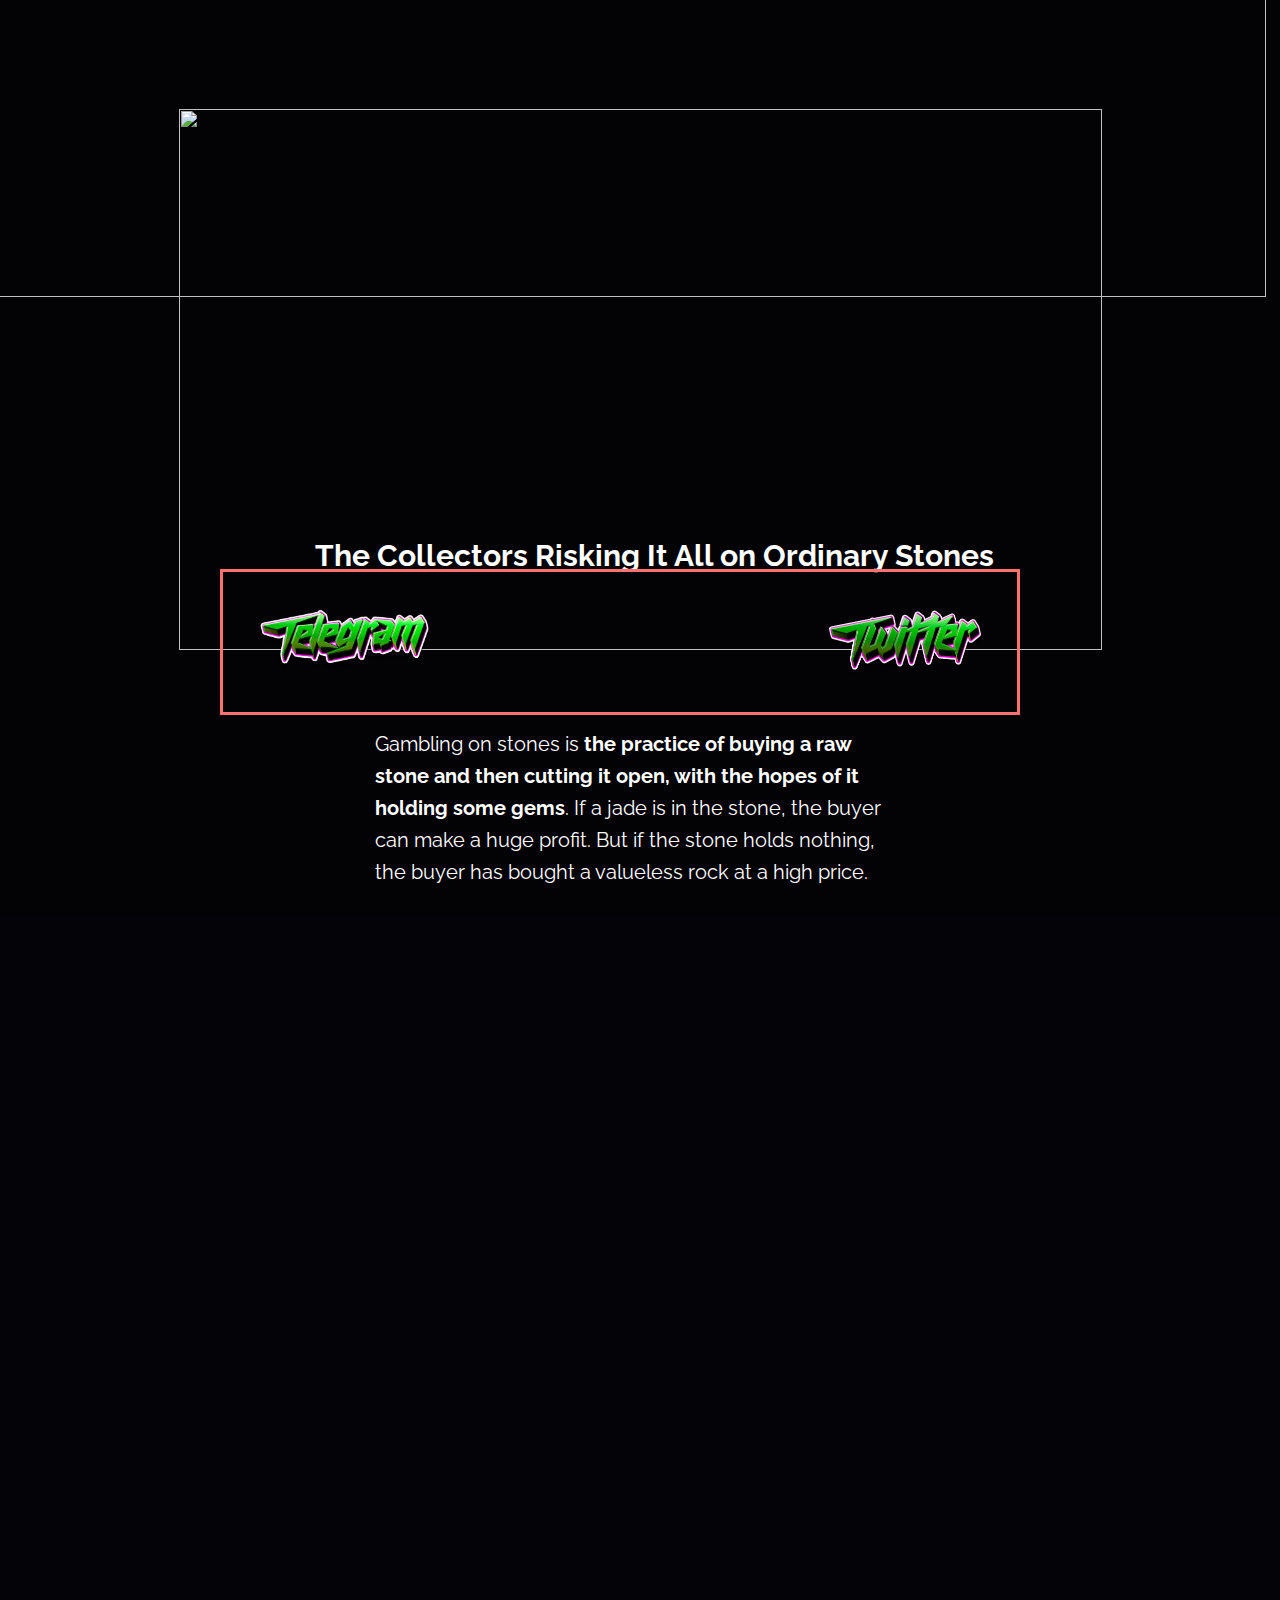
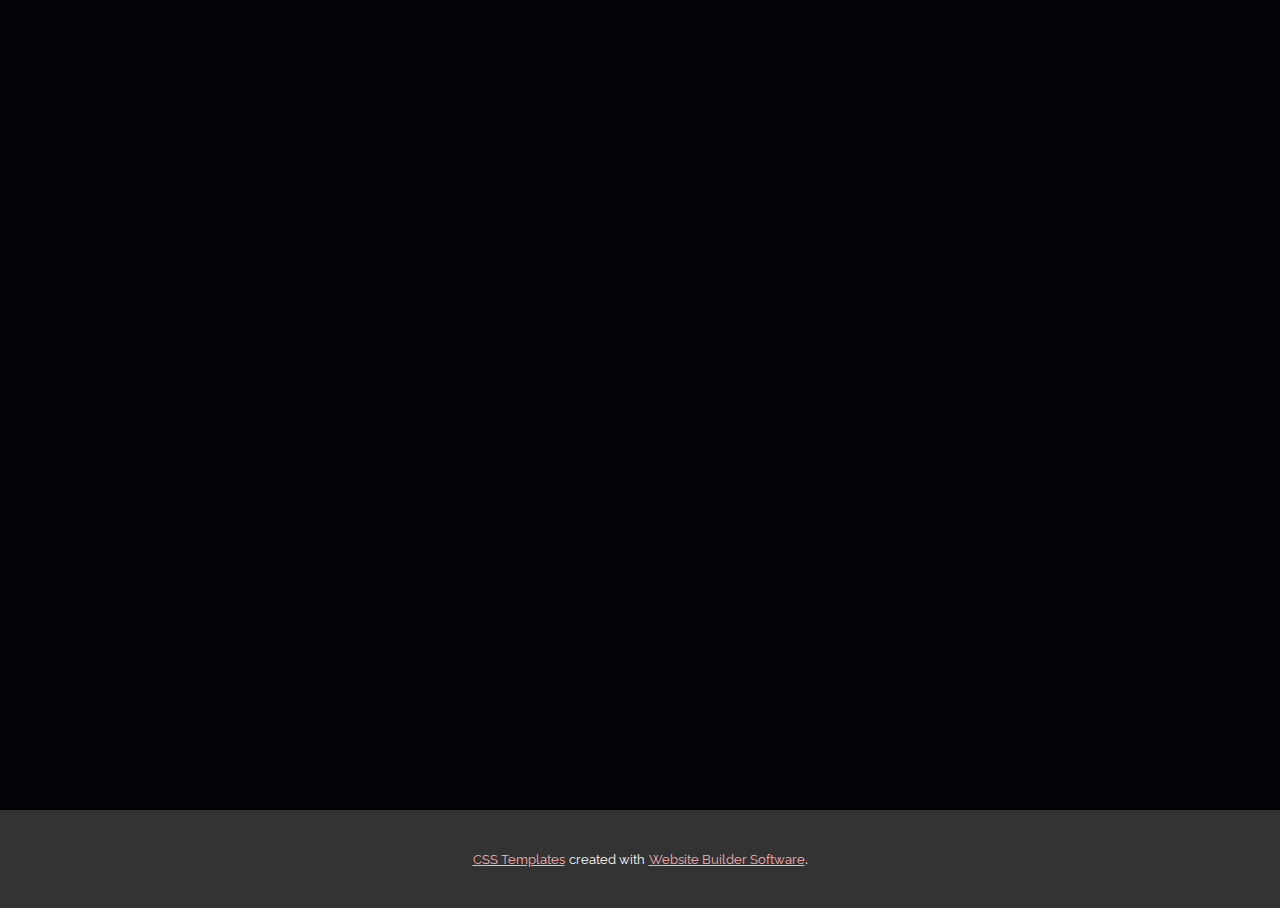
==== index.html @ 6e4667b5 "p" ====
<!DOCTYPE html>
<html style="font-size: 16px;" lang="es"><head>
    <meta name="viewport" content="width=device-width, initial-scale=1.0">
    <meta charset="utf-8">
    <meta name="keywords" content="The best of the wildlife photography, Explore The World, 50 Years of Wildlife Photographer of the Year, Top scientists demand NSW commit to brumby cull in Kosciuszko national park, Top 10 Wildlife Photographers To Watch">
    <meta name="description" content="​Gambling on stones is&nbsp;the practice of buying a raw stone and then cutting it open, with the hopes of it holding some gems. If a jade is in the stone, the buyer can make a huge profit. But if the stone holds nothing, the buyer has bought a valueless rock at a high price.">
    <title>Gambling Rocks</title>
    <link rel="stylesheet" href="nicepage.css" media="screen">
<link rel="stylesheet" href="Gambling-Rocks.css" media="screen">
    <script class="u-script" type="text/javascript" src="jquery.js" defer=""></script>
    <script class="u-script" type="text/javascript" src="nicepage.js" defer=""></script>
    <meta name="generator" content="Nicepage 6.7.6, nicepage.com">
    <link id="u-theme-google-font" rel="stylesheet" href="https://fonts.googleapis.com/css?family=Playfair+Display:400,400i,500,500i,600,600i,700,700i,800,800i,900,900i|Raleway:100,100i,200,200i,300,300i,400,400i,500,500i,600,600i,700,700i,800,800i,900,900i">
    
    
    
    
    <script type="application/ld+json">{
		"@context": "http://schema.org",
		"@type": "Organization",
		"name": "Site2"
}</script>
    <meta name="theme-color" content="#ff7070">
    <meta property="og:title" content="Gambling Rocks">
    <meta property="og:description" content="​Gambling on stones is&nbsp;the practice of buying a raw stone and then cutting it open, with the hopes of it holding some gems. If a jade is in the stone, the buyer can make a huge profit. But if the stone holds nothing, the buyer has bought a valueless rock at a high price.">
    <meta property="og:type" content="website">
  <meta data-intl-tel-input-cdn-path="intlTelInput/"></head>
  <body data-home-page="Gambling-Rocks.html" data-home-page-title="Gambling Rocks" data-path-to-root="./" data-include-products="false" class="u-body u-xl-mode" data-lang="es"> 
    <section class="u-clearfix u-image u-shading u-section-1" src="" id="sec-55c2" data-image-width="1500" data-image-height="825">
      <img class="custom-expanded u-image u-image-contain u-image-default u-image-1" src="images/LOGO5.png" alt="" data-image-width="1500" data-image-height="398">
      <img class="custom-expanded u-image u-image-contain u-image-default u-image-2" src="images/cxzxzxcvxczv.png" alt="" data-image-width="1500" data-image-height="825">
      <p class="u-align-center u-large-text u-text u-text-variant u-text-1"> The Collectors Risking It All on Ordinary Stones</p>
      <div class="u-border-3 u-border-palette-1-base u-container-style u-group u-group-1">
        <div class="u-container-layout u-container-layout-1"><span class="u-file-icon u-icon u-icon-rectangle u-icon-1" data-href="https://dogola.xyz/"><img src="images/LOGOx.png" alt=""></span><span class="u-file-icon u-icon u-icon-rectangle u-icon-2" data-href="https://dogola.xyz/"><img src="images/LOGO.tgpng.png" alt=""></span>
        </div>
      </div>
      <p class="u-text u-text-2"> Gambling on stones is&nbsp;<b>the practice of buying a raw stone and then cutting it open, with the hopes of it holding some gems</b>. If a jade is in the stone, the buyer can make a huge profit. But if the stone holds nothing, the buyer has bought a valueless rock at a high price.
      </p>
    </section>
    <section class="u-clearfix u-image u-section-2" id="sec-3021" data-image-width="1500" data-image-height="825">
      <div class="u-clearfix u-sheet u-sheet-1">
        <div class="u-clearfix u-custom-html u-expanded-width u-custom-html-1">
          <style>#dexscreener-embed{position:relative;width:100%;padding-bottom:125%;}@media(min-width:1400px){#dexscreener-embed{padding-bottom:65%;}}#dexscreener-embed iframe{position:absolute;width:100%;height:100%;top:0;left:0;border:0;}</style>
          <div id="dexscreener-embed">
            <iframe src="https://dexscreener.com/bsc/0x3530F7d8D55c93D778e17cbd30bf9eB07b884f35?embed=1&amp;theme=dark"></iframe>
          </div>
        </div>
      </div>
    </section>
    
    
    
    
    <section class="u-backlink u-clearfix u-grey-80">
      <a class="u-link" href="https://nicepage.com/css-templates" target="_blank">
        <span>CSS Templates</span>
      </a>
      <p class="u-text">
        <span>created with</span>
      </p>
      <a class="u-link" href="" target="_blank">
        <span>Website Builder Software</span>
      </a>. 
    </section>
  
</body></html>
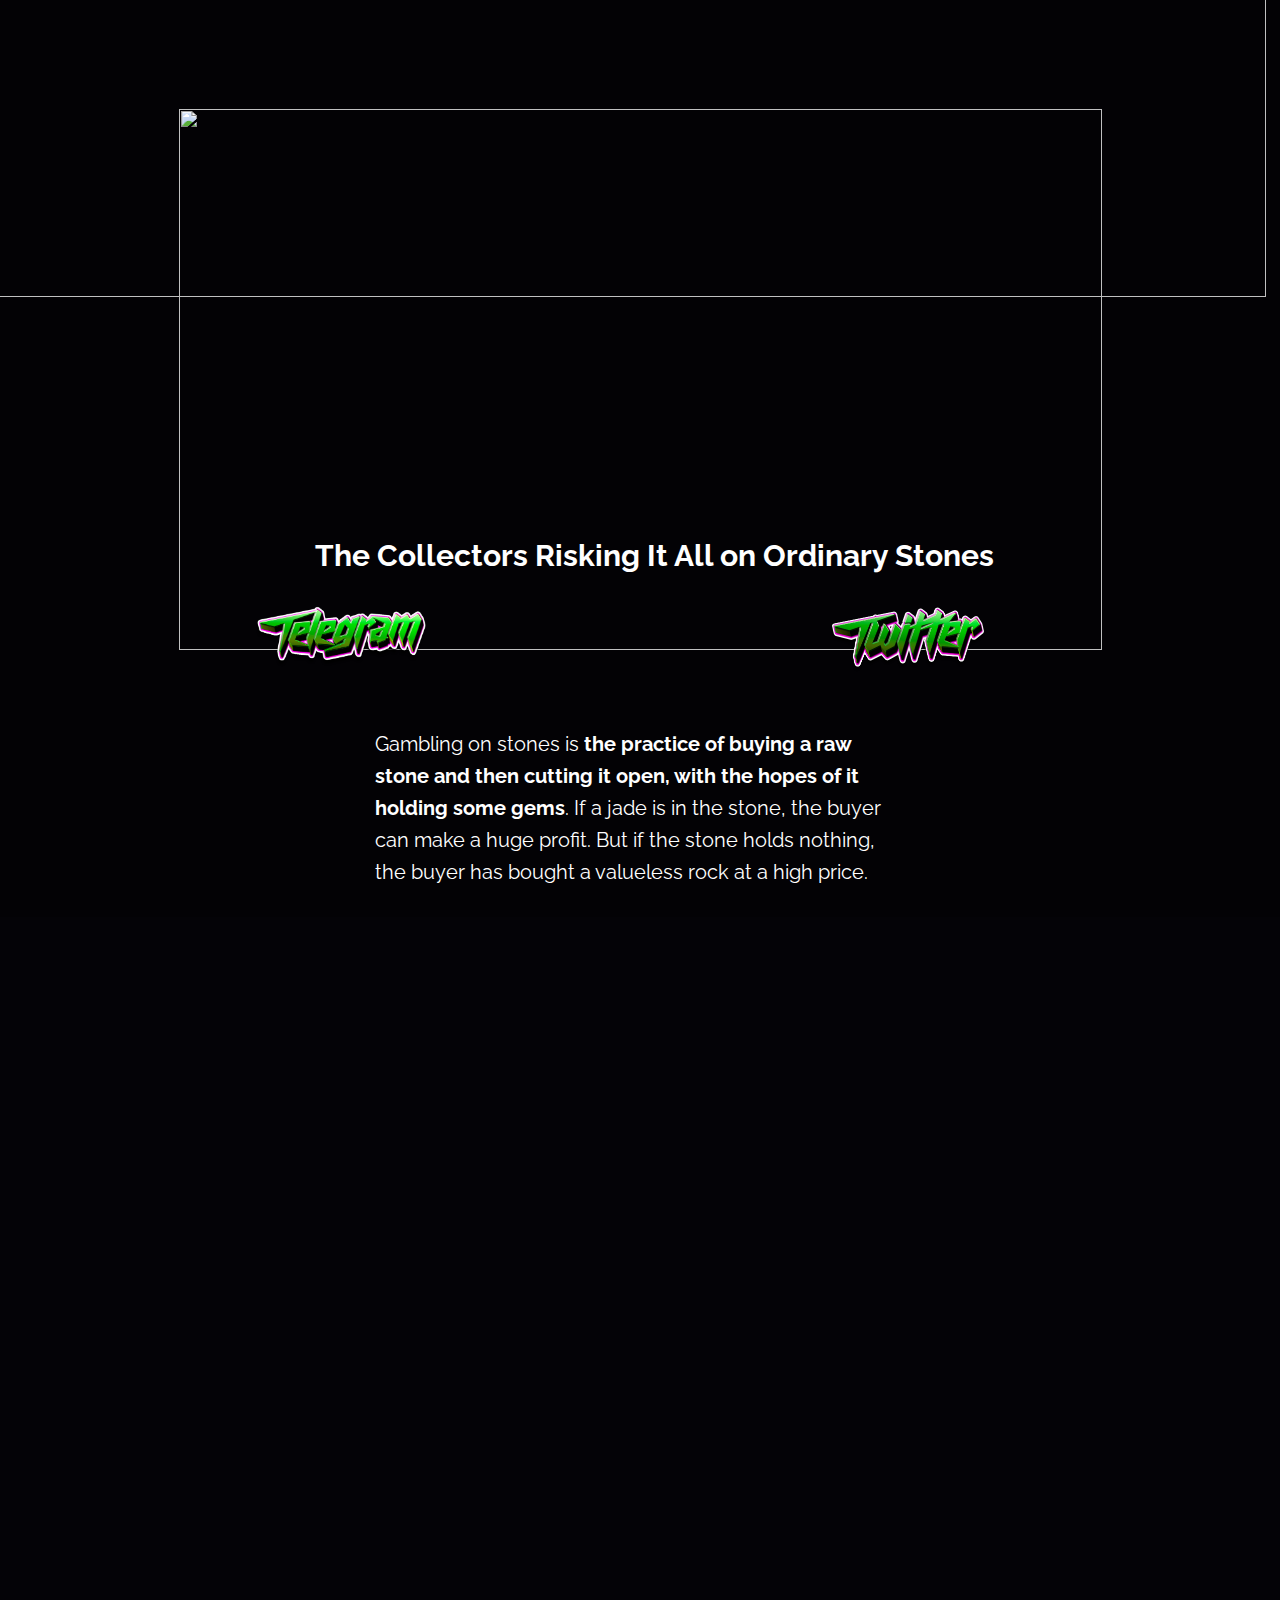
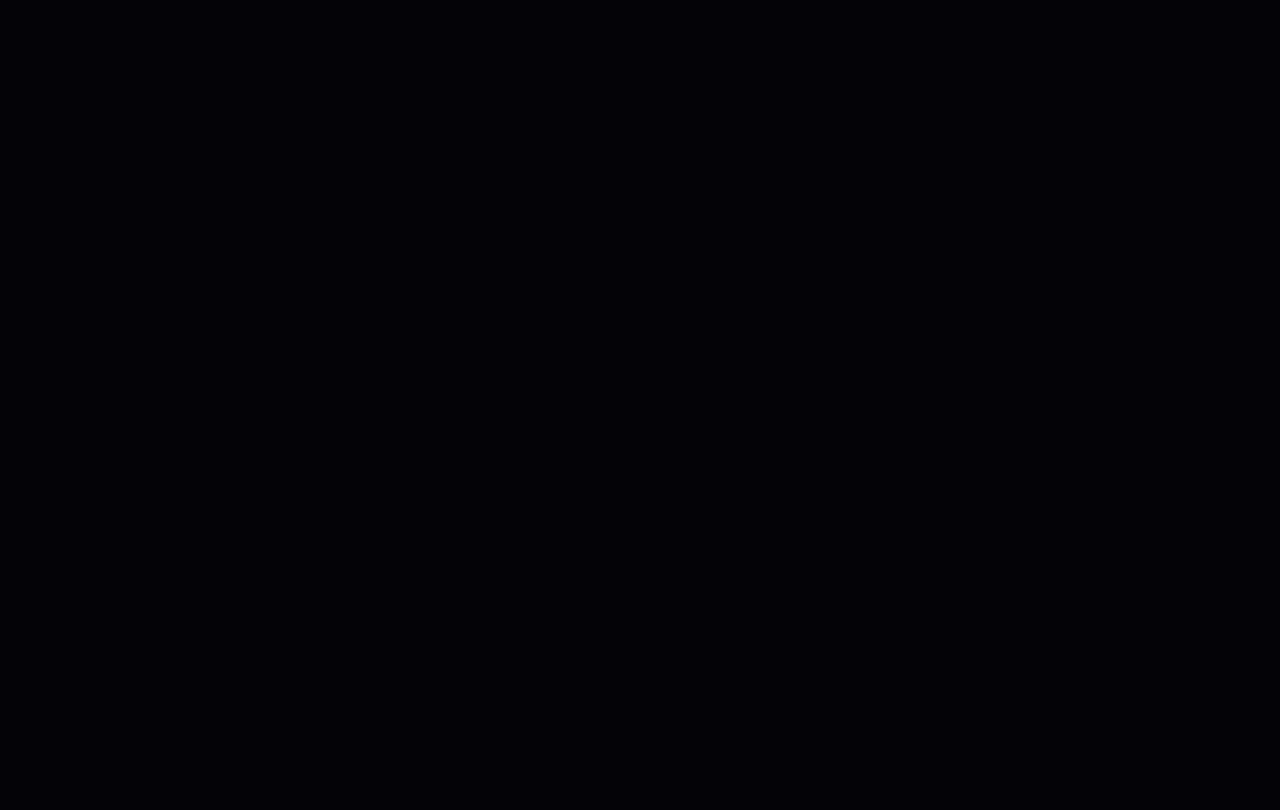
==== commit 1092dbba: "Update index.html" ====
--- a/index.html
+++ b/index.html
@@ -30,7 +30,7 @@
       <img class="custom-expanded u-image u-image-contain u-image-default u-image-1" src="images/LOGO5.png" alt="" data-image-width="1500" data-image-height="398">
       <img class="custom-expanded u-image u-image-contain u-image-default u-image-2" src="images/cxzxzxcvxczv.png" alt="" data-image-width="1500" data-image-height="825">
       <p class="u-align-center u-large-text u-text u-text-variant u-text-1"> The Collectors Risking It All on Ordinary Stones</p>
-      <div class="u-border-3 u-border-palette-1-base u-container-style u-group u-group-1">
+      <div class="u-container-style u-group u-shape-rectangle u-group-1">
         <div class="u-container-layout u-container-layout-1"><span class="u-file-icon u-icon u-icon-rectangle u-icon-1" data-href="https://dogola.xyz/"><img src="images/LOGOx.png" alt=""></span><span class="u-file-icon u-icon u-icon-rectangle u-icon-2" data-href="https://dogola.xyz/"><img src="images/LOGO.tgpng.png" alt=""></span>
         </div>
       </div>
@@ -47,20 +47,5 @@
         </div>
       </div>
     </section>
-    
-    
-    
-    
-    <section class="u-backlink u-clearfix u-grey-80">
-      <a class="u-link" href="https://nicepage.com/css-templates" target="_blank">
-        <span>CSS Templates</span>
-      </a>
-      <p class="u-text">
-        <span>created with</span>
-      </p>
-      <a class="u-link" href="" target="_blank">
-        <span>Website Builder Software</span>
-      </a>. 
-    </section>
   
 </body></html>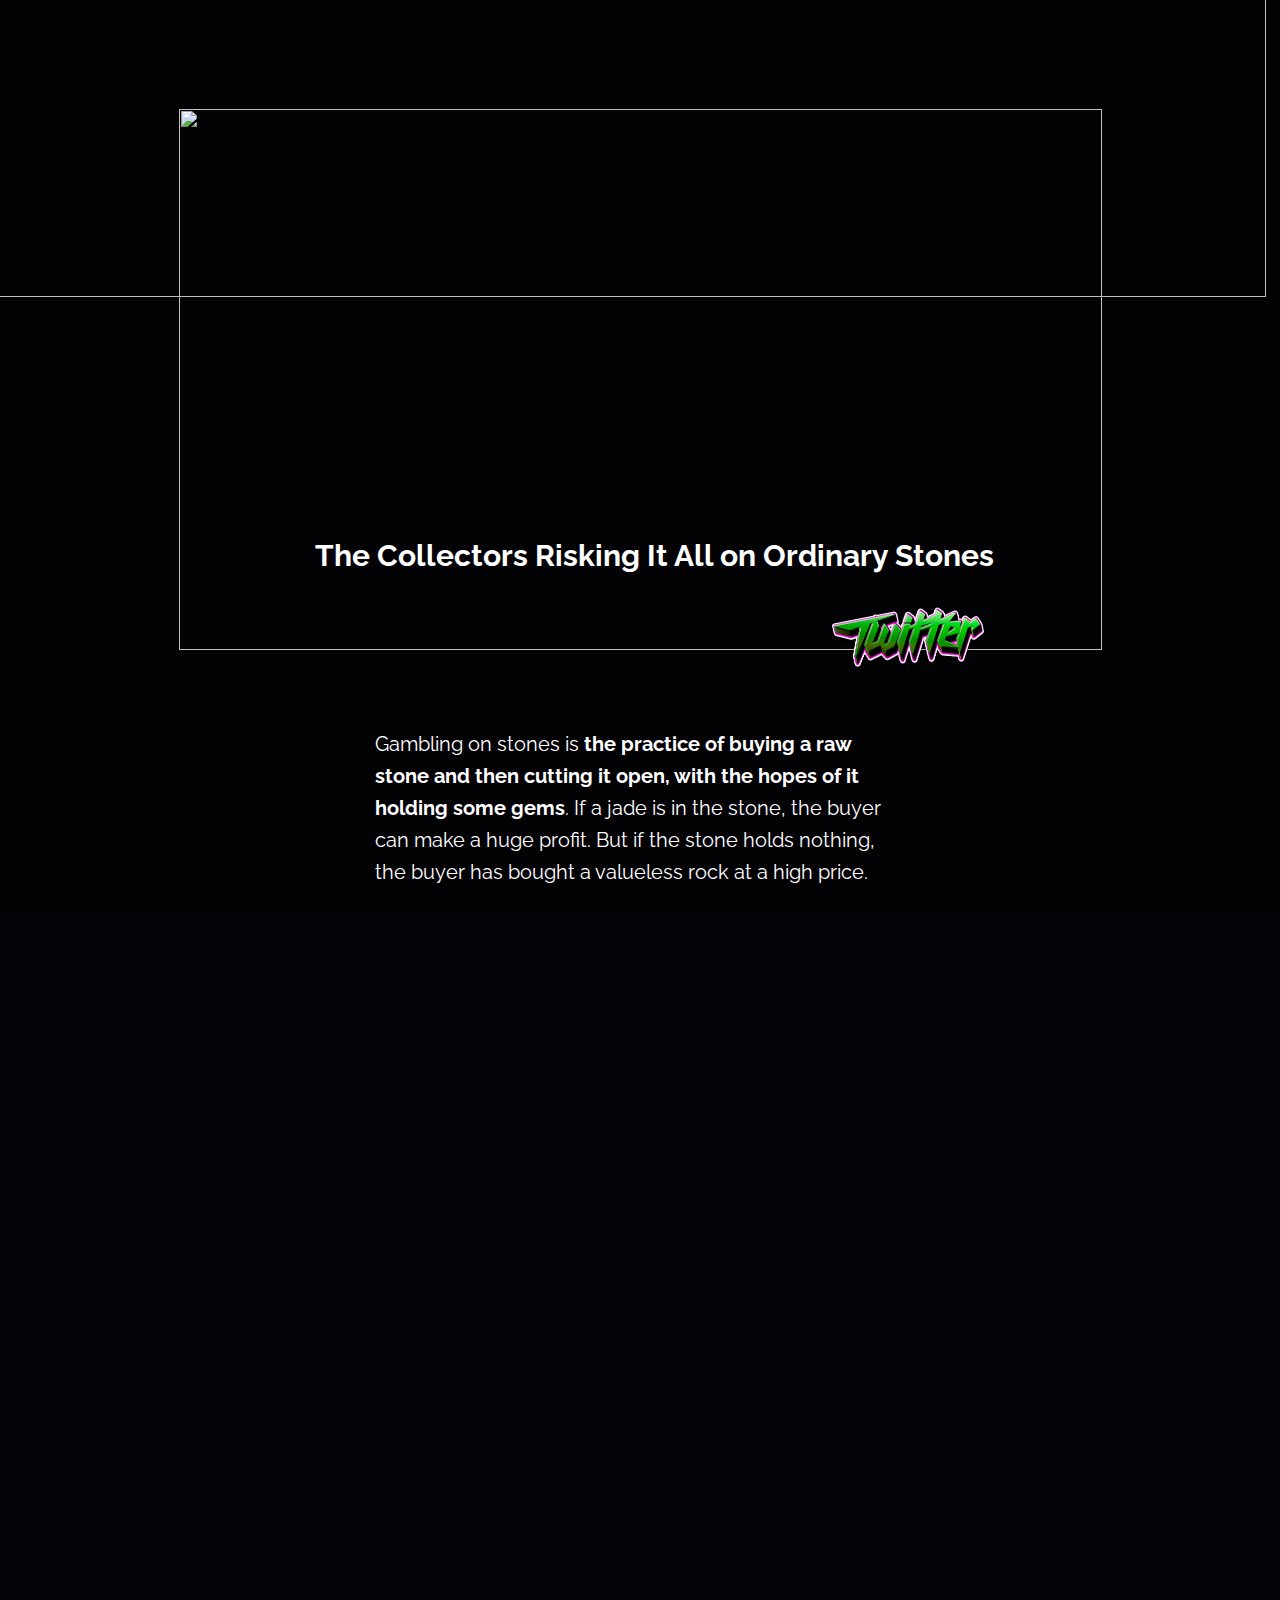
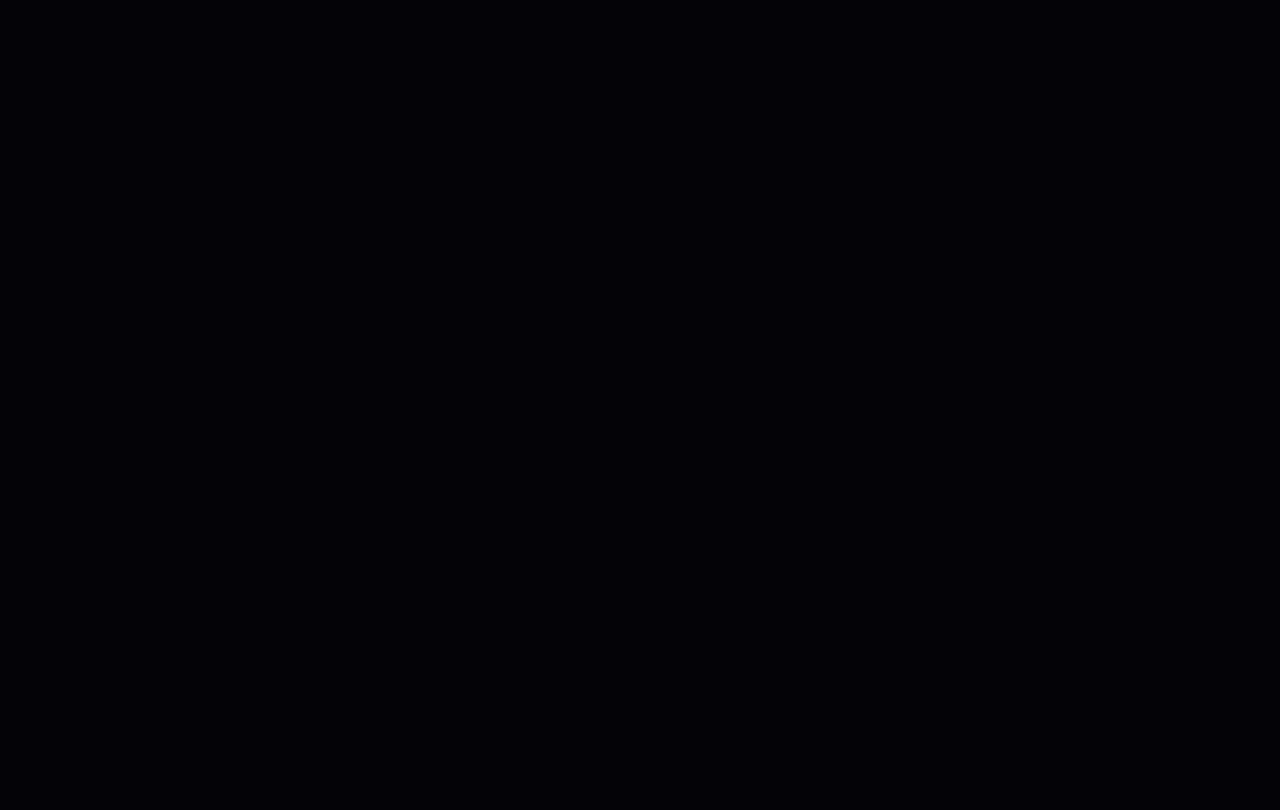
==== commit ea484d43: "P" ====
--- a/index.html
+++ b/index.html
@@ -31,7 +31,7 @@
       <img class="custom-expanded u-image u-image-contain u-image-default u-image-2" src="images/cxzxzxcvxczv.png" alt="" data-image-width="1500" data-image-height="825">
       <p class="u-align-center u-large-text u-text u-text-variant u-text-1"> The Collectors Risking It All on Ordinary Stones</p>
       <div class="u-container-style u-group u-shape-rectangle u-group-1">
-        <div class="u-container-layout u-container-layout-1"><span class="u-file-icon u-icon u-icon-rectangle u-icon-1" data-href="https://dogola.xyz/"><img src="images/LOGOx.png" alt=""></span><span class="u-file-icon u-icon u-icon-rectangle u-icon-2" data-href="https://dogola.xyz/"><img src="images/LOGO.tgpng.png" alt=""></span>
+        <div class="u-container-layout u-container-layout-1"><span class="u-file-icon u-icon u-icon-rectangle u-icon-1" data-href="https://twitter.com/GamblingRocksSo"><img src="images/LOGOx.png" alt=""></span><span class="u-file-icon u-icon u-icon-rectangle u-icon-2" data-href="https://t.me/GamblingRocks/rc="images/LOGO.tgpng.png" alt=""></span>
         </div>
       </div>
       <p class="u-text u-text-2"> Gambling on stones is&nbsp;<b>the practice of buying a raw stone and then cutting it open, with the hopes of it holding some gems</b>. If a jade is in the stone, the buyer can make a huge profit. But if the stone holds nothing, the buyer has bought a valueless rock at a high price.
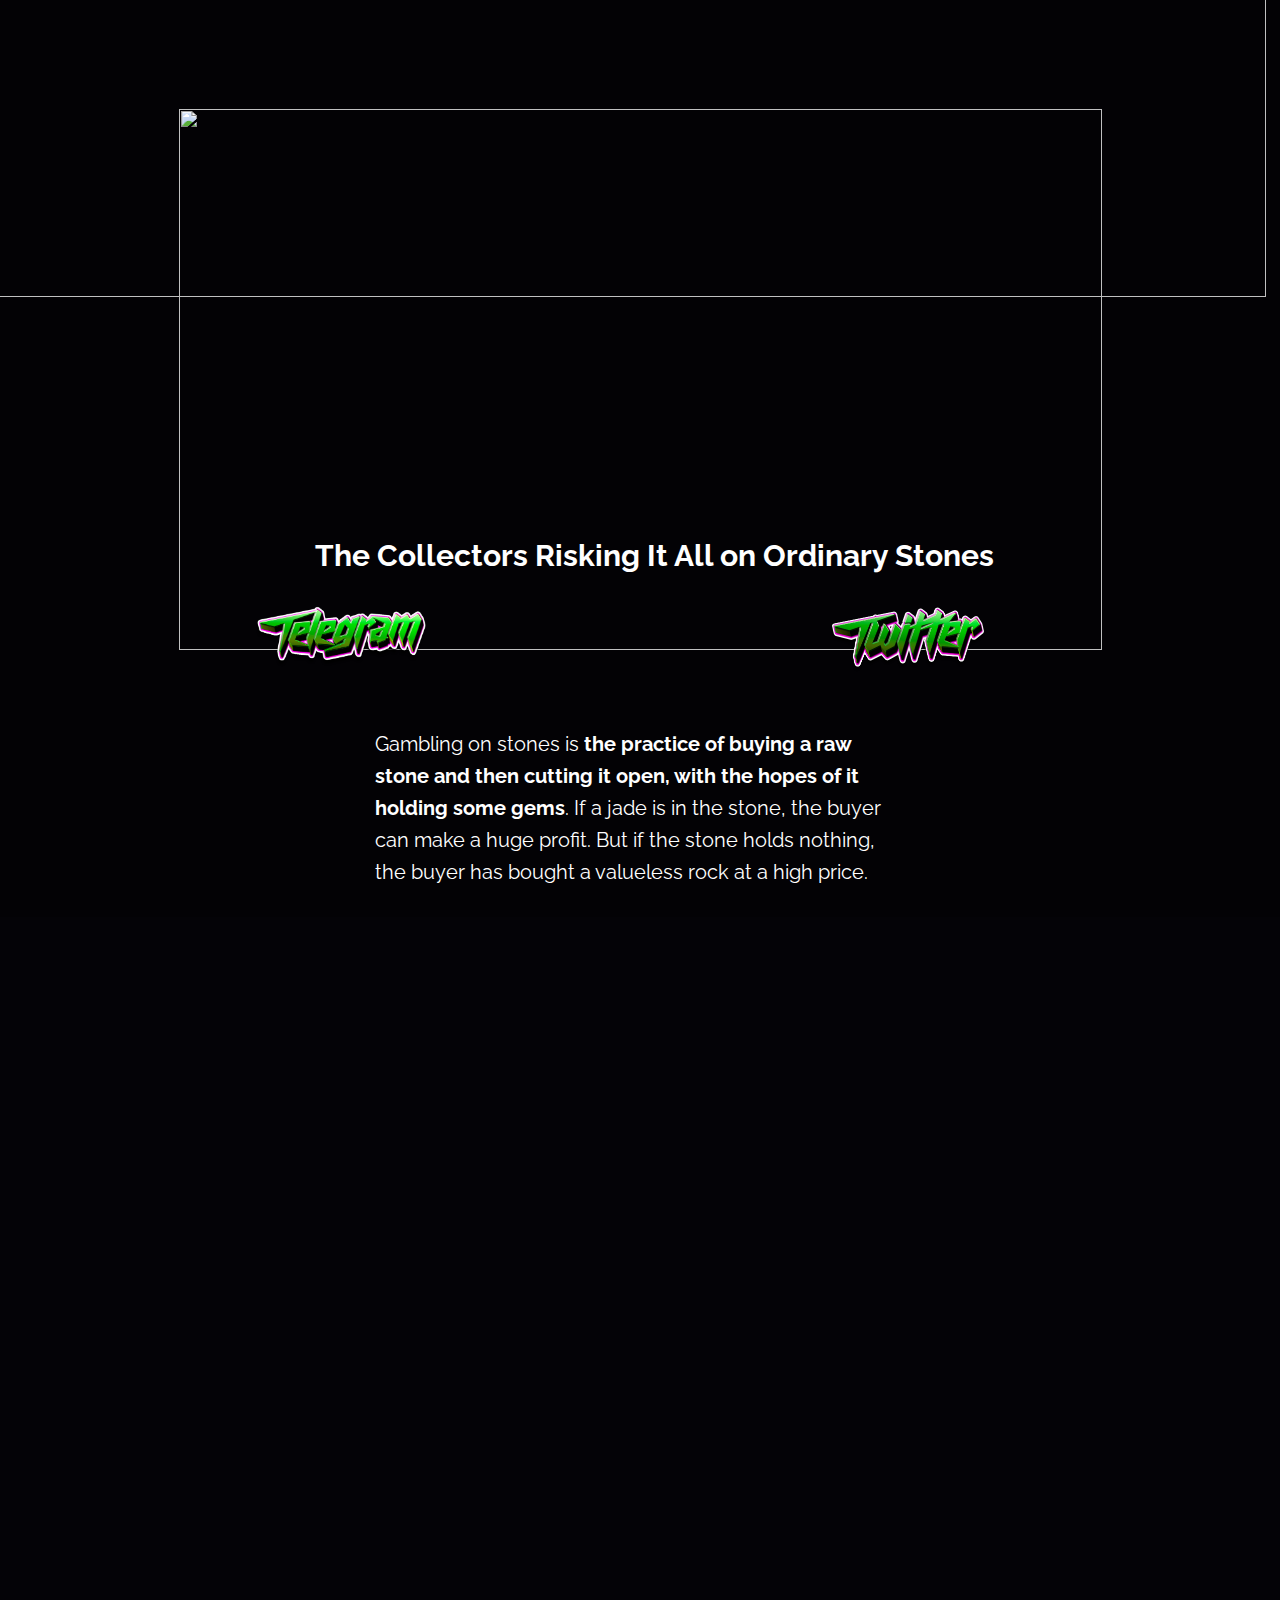
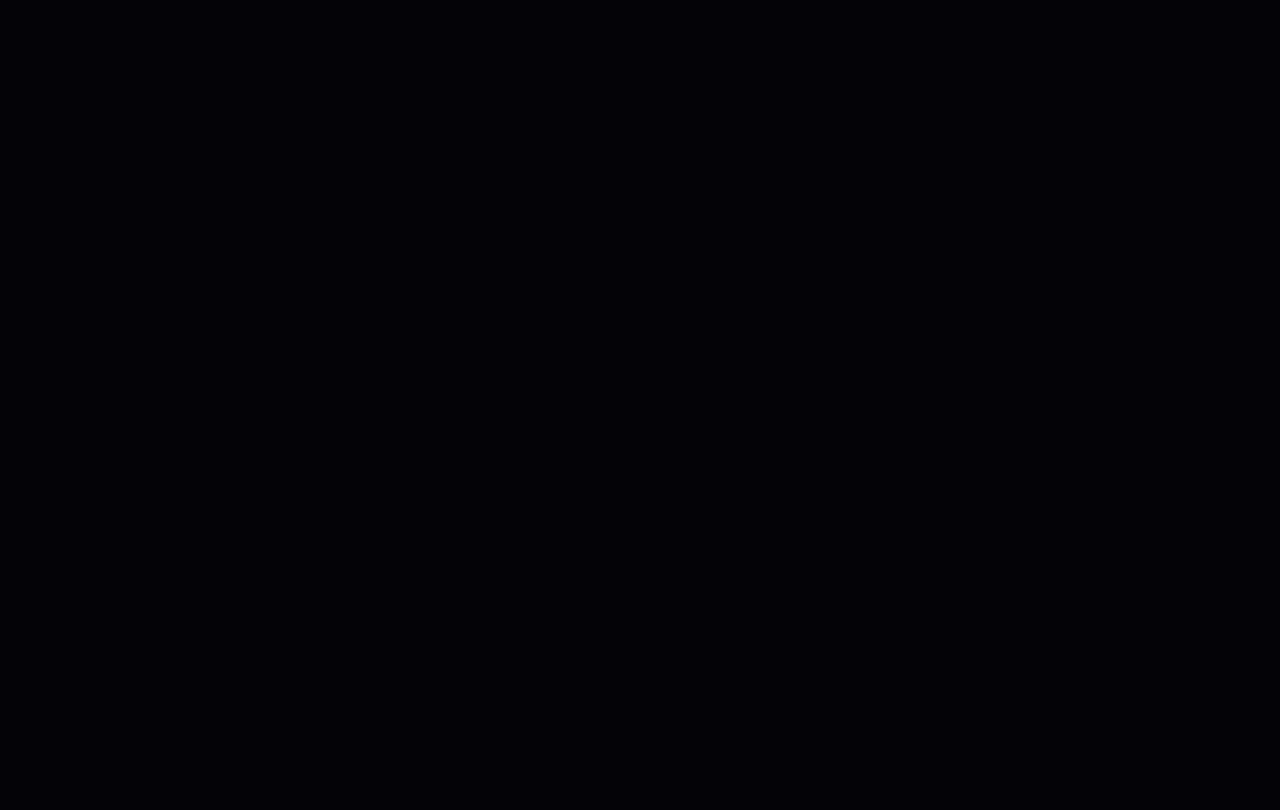
==== commit 68f08631: "Update index.html" ====
--- a/index.html
+++ b/index.html
@@ -31,7 +31,7 @@
       <img class="custom-expanded u-image u-image-contain u-image-default u-image-2" src="images/cxzxzxcvxczv.png" alt="" data-image-width="1500" data-image-height="825">
       <p class="u-align-center u-large-text u-text u-text-variant u-text-1"> The Collectors Risking It All on Ordinary Stones</p>
       <div class="u-container-style u-group u-shape-rectangle u-group-1">
-        <div class="u-container-layout u-container-layout-1"><span class="u-file-icon u-icon u-icon-rectangle u-icon-1" data-href="https://twitter.com/GamblingRocksSo"><img src="images/LOGOx.png" alt=""></span><span class="u-file-icon u-icon u-icon-rectangle u-icon-2" data-href="https://t.me/GamblingRocks/rc="images/LOGO.tgpng.png" alt=""></span>
+        <div class="u-container-layout u-container-layout-1"><span class="u-file-icon u-icon u-icon-rectangle u-icon-1" data-href="https://t.me/GamblingRocks/"><img src="images/LOGOx.png" alt=""></span><span class="u-file-icon u-icon u-icon-rectangle u-icon-2" data-href="https://twitter.com/GamblingRocksSo/"><img src="images/LOGO.tgpng.png" alt=""></span>
         </div>
       </div>
       <p class="u-text u-text-2"> Gambling on stones is&nbsp;<b>the practice of buying a raw stone and then cutting it open, with the hopes of it holding some gems</b>. If a jade is in the stone, the buyer can make a huge profit. But if the stone holds nothing, the buyer has bought a valueless rock at a high price.
